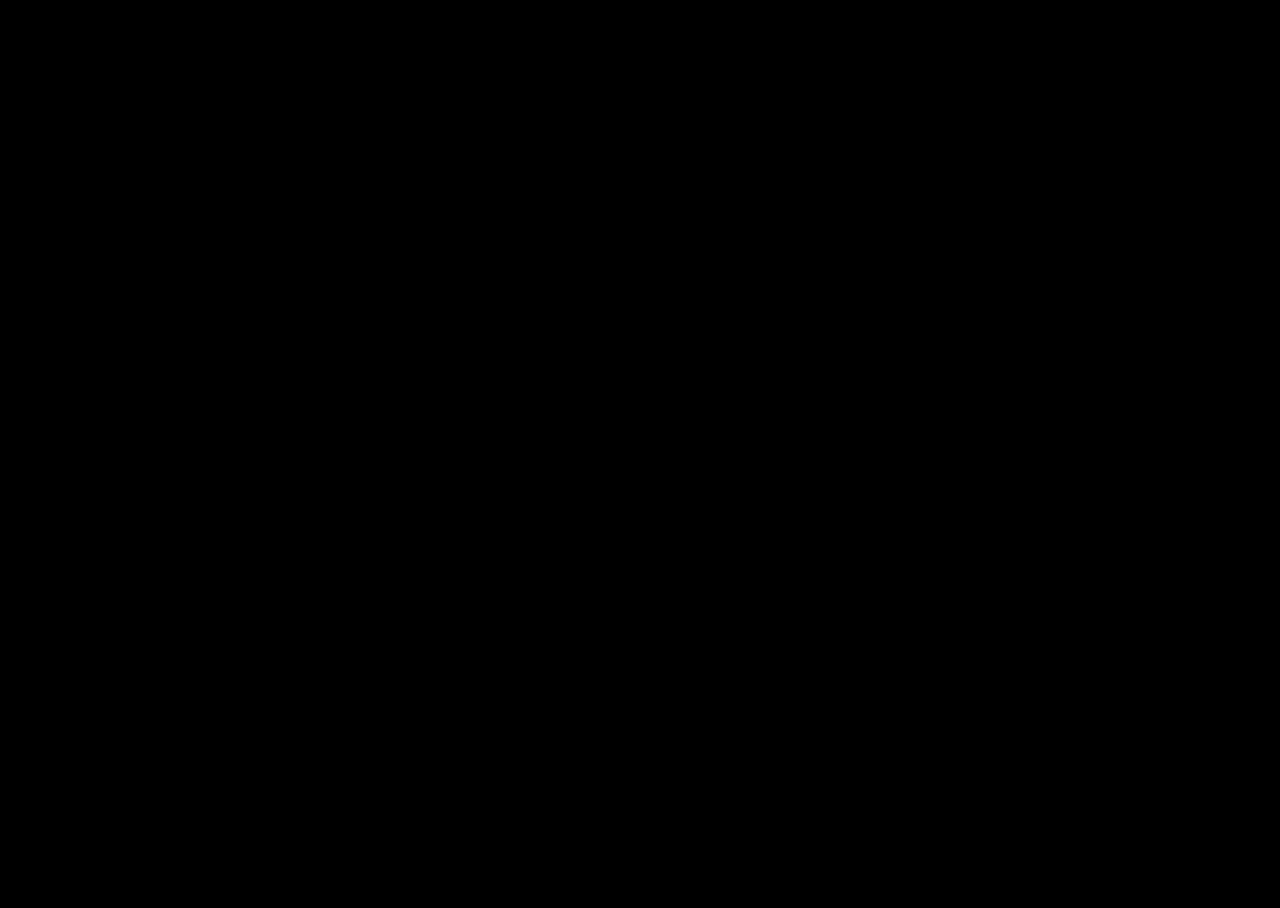
==== page_cv.html @ c2764328 "add files project_html_css" ====
<!DOCTYPE html>
<html lang="fr">

<head>
    <title>CV Lhuillier</title>
    <meta charset="utf-8">
    <link href="format.css" rel="stylesheet" type="text/css" />
</head>

<body>
    <div class="conteneur">
        <div class="gauche">
            <div class="nom_prenom">
                <article>
                    <h2>Lhuillier<br>
                        Maxence<br>
                        18 ans<br></h2>
                </article>
            </div>
            <div class="sous-titres">
                <span><b><i><br>Informations :</i></b><br></span>
            </div>
            <div class="information">
                <article>
                    <h3><i>Adresse: </i><b>9 Rue de Villoutreys</b>
                        <br><i>07-81-53-51-19</i><br>
                        <br><i>maxence.lhuillier@campus.academy<br>
                            lh.maxence@live.fr</i></h3>
                </article>
            </div>
        </div>
        <div class="droite">
            <div class="dev_titre">
                <h1>Developpeur Informatique<br></h1>
            </div>
            <div class="sous-titres">
                <span><b><i><br>Formations :</i></b></span>
            </div>
            <article>
                <h4>
                    <i>2020:</i><br>
                    obtention d'un bac S avec mention assez bien
                    <br><i>2020/2021:</i><br>
                    Première année à Campus Academy et Switch-IT
                </h4>
            </article>
            <div class="sous-titres">
                <span><b><i><br>Expériences :</i></b></span>
            </div>
            <article>
                <h4>
                    29 octobre 2019/ 15 août 2020:<br>
                    Hôte de caisse au Super U de Vernou-sur-Brenne (37210)
                </h4>
            </article>
            <div class="sous-titres">
                <span><b><i><br>Compétences :</i></b></span>
            </div>
            <article>
                <h4>
                    python:<br>
                    java:<br>
                </h4>
            </article>
            <div class="sous-titres">
                <span><b><i><br>Langues :</i></b></span>
            </div>
            <article>
                <h4>
                    anglais:<br>
                    español:
                </h4>
            </article>
        </div>
    </div>
</body>

</html>
---- format.css ----
html, body {
    height: 100%;
    overflow-y: hidden;
  }
  
  .wrap {
    height: 100%;
    display: flex;
    align-items: center;
    justify-content: center;
  }
  
  .button {
    min-width: 300px;
    min-height: 60px;
    font-family: 'Nunito', sans-serif;
    font-size: 22px;
    text-transform: uppercase;
    letter-spacing: 1.3px;
    font-weight: 700;
    color: #000000;
    background: #d14f4f;
    background: linear-gradient(90deg, rgb(196, 44, 44) 0%, rgb(194, 0, 0) 100%);
    border: none;
    border-radius: 1000px;
    transition: all 0.3s ease-in-out 0s;
    cursor: pointer;
    outline: none;
    position: relative;
    padding: 10px;
    }
  
  button::before {
  content: '';
    border-radius: 1000px;
    min-width: calc(300px + 12px);
    min-height: calc(60px + 12px);
    border: 6px solid #ff0000;
    box-shadow: 0 0 60px rgba(180, 0, 0, 0.64);
    position: absolute;
    top: 50%;
    left: 50%;
    transform: translate(-50%, -50%);
    opacity: 0;
    transition: all .3s ease-in-out 0s;
  }
  
  .button:hover, .button:focus {
    color: #000000;
    transform: translateY(-6px);
  }
  
  button:hover::before, button:focus::before {
    opacity: 1;
  }
  
  button::after {
    content: '';
    width: 30px; height: 30px;
    border-radius: 100%;
    border: 6px solid #ff0000;
    position: absolute;
    z-index: -1;
    top: 50%;
    left: 50%;
    transform: translate(-50%, -50%);
    animation: ring 1.5s infinite;
  }
  
  button:hover::after, button:focus::after {
    animation: none;
    display: none;
  }
  
  @keyframes ring {
    0% {
      width: 30px;
      height: 30px;
      opacity: 1;
    }
    100% {
      width: 300px;
      height: 300px;
      opacity: 0;
    }
  }


body{
    text-align: center;
    background-color: rgb(0, 0, 0);
}
img{
    width: 15%;
}

a{
    text-decoration: none;
}

.all{
    color: rgb(255, 255, 255);
    margin-left: auto;
    margin-right: auto;
    margin-top: 12%;
    width: 45%;
}
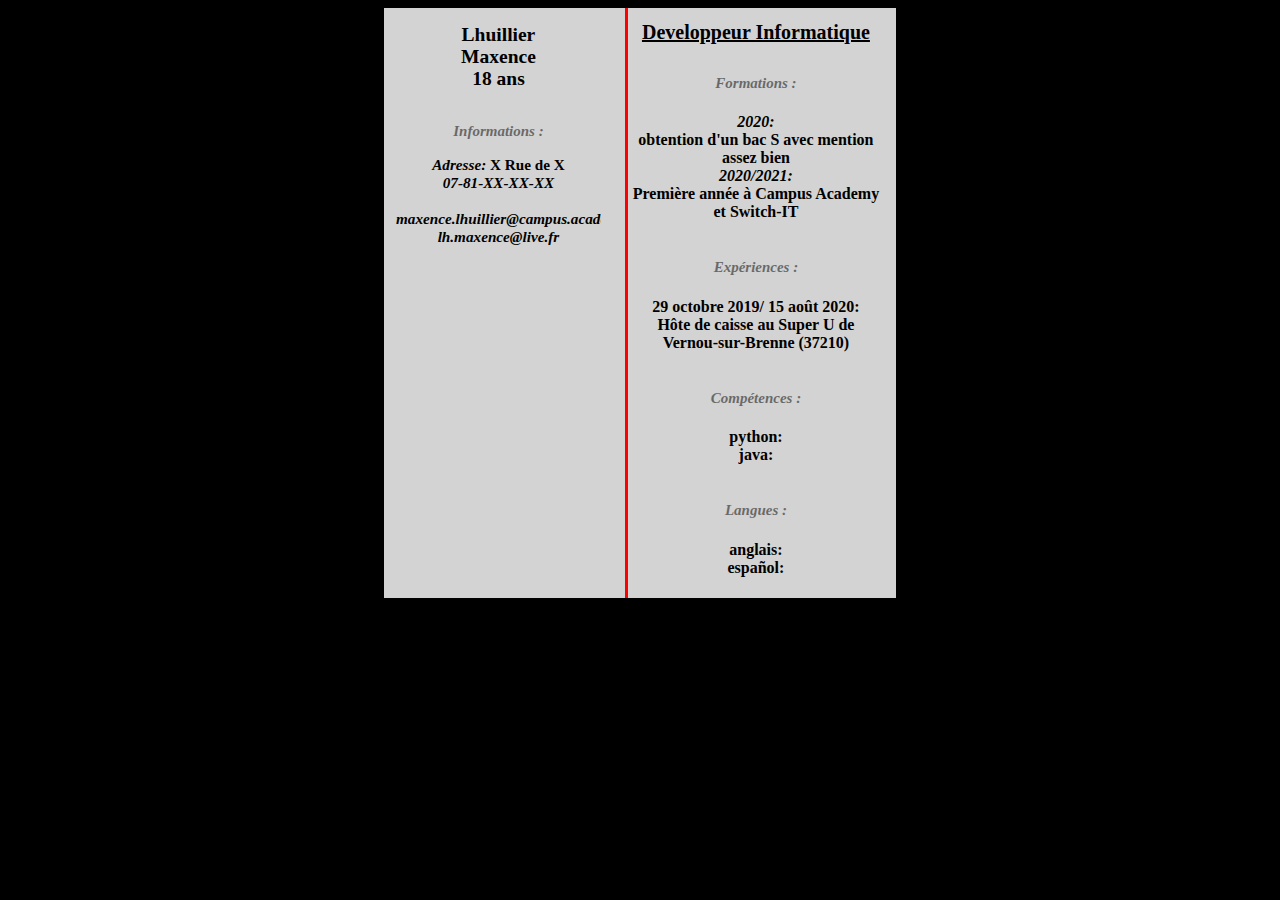
==== commit 2c3956ba: "tests" ====
--- a/page_cv.html
+++ b/page_cv.html
@@ -4,7 +4,7 @@
 <head>
     <title>CV Lhuillier</title>
     <meta charset="utf-8">
-    <link href="format.css" rel="stylesheet" type="text/css" />
+    <link href="style.css" rel="stylesheet" type="text/css" />
 </head>
 
 <body>
@@ -22,8 +22,8 @@
             </div>
             <div class="information">
                 <article>
-                    <h3><i>Adresse: </i><b>9 Rue de Villoutreys</b>
-                        <br><i>07-81-53-51-19</i><br>
+                    <h3><i>Adresse: </i><b>X Rue de X</b>
+                        <br><i>07-81-XX-XX-XX</i><br>
                         <br><i>maxence.lhuillier@campus.academy<br>
                             lh.maxence@live.fr</i></h3>
                 </article>
--- a/style.css
+++ b/style.css
@@ -0,0 +1,56 @@
+.dev_titre{
+    font-size: 10px;
+    text-decoration:underline ;
+    text-align: center;
+}
+
+.nom_prenom{
+    font-size: small;
+}
+
+.information{
+    font-size: 13px;
+}
+
+.sous-titres{
+    font-size: 15px;
+    opacity: 0.5;
+}
+
+.conteneur{
+    background-color: lightgray;
+    width: 50%;
+    text-align: center;
+    display: flex;
+    justify-content: center;
+    margin-left: auto;
+    margin-right: auto;   
+    margin-bottom: 0%;
+}
+
+body{
+    /* border: lawngreen solid; */
+    background-color: black;
+    width: 80%;
+    margin-left: auto;
+    margin-right: auto;
+    
+    overflow: hidden;
+}
+
+.gauche{
+    /* border: magenta solid; */
+    width: 40%;
+    margin-left: auto;
+    margin-right: auto;
+    overflow-x: auto;
+}
+
+.droite{
+    width: 50%;
+    /* border: magenta solid; */
+    border-left: red solid;
+    margin-left: auto;
+    margin-right: auto;
+    overflow-x: auto;
+}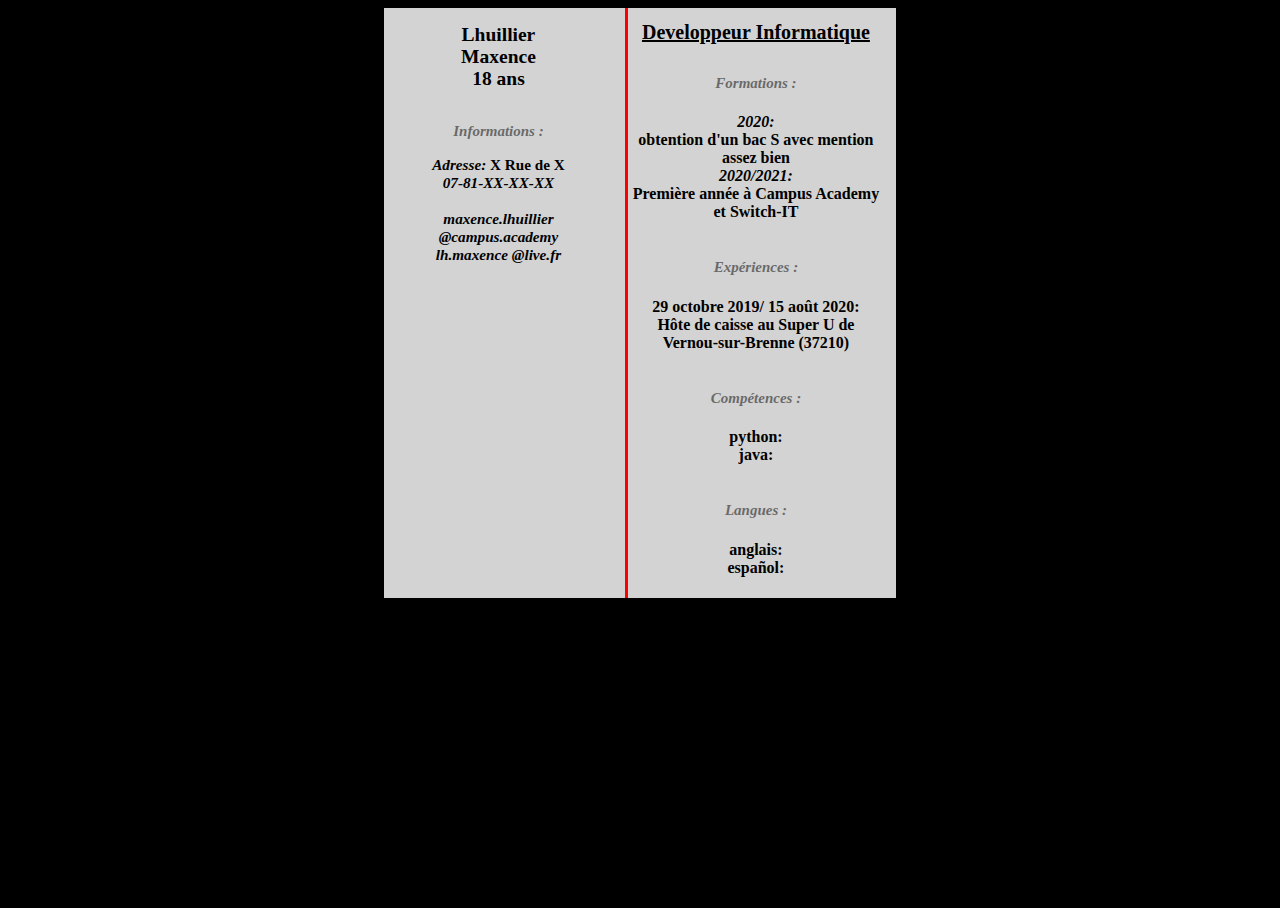
==== commit 534b944f: "Merge style.ccs with format.css" ====
--- a/page_cv.html
+++ b/page_cv.html
@@ -4,7 +4,7 @@
 <head>
     <title>CV Lhuillier</title>
     <meta charset="utf-8">
-    <link href="style.css" rel="stylesheet" type="text/css" />
+    <link href="format.css" rel="stylesheet" type="text/css" />
 </head>
 
 <body>
@@ -24,8 +24,8 @@
                 <article>
                     <h3><i>Adresse: </i><b>X Rue de X</b>
                         <br><i>07-81-XX-XX-XX</i><br>
-                        <br><i>maxence.lhuillier@campus.academy<br>
-                            lh.maxence@live.fr</i></h3>
+                        <br><i>maxence.lhuillier @campus.academy<br>
+                            lh.maxence @live.fr</i></h3>
                 </article>
             </div>
         </div>
--- a/format.css
+++ b/format.css
@@ -0,0 +1,164 @@
+html, body {
+    height: 100%;
+    overflow-y: hidden;
+  }
+  
+  .wrap {
+    height: 100%;
+    display: flex;
+    align-items: center;
+    justify-content: center;
+  }
+  
+  .button {
+    min-width: 300px;
+    min-height: 60px;
+    font-family: 'Nunito', sans-serif;
+    font-size: 22px;
+    text-transform: uppercase;
+    letter-spacing: 1.3px;
+    font-weight: 700;
+    color: #000000;
+    background: #d14f4f;
+    background: linear-gradient(90deg, rgb(196, 44, 44) 0%, rgb(194, 0, 0) 100%);
+    border: none;
+    border-radius: 1000px;
+    transition: all 0.3s ease-in-out 0s;
+    cursor: pointer;
+    outline: none;
+    position: relative;
+    padding: 10px;
+    }
+  
+  button::before {
+  content: '';
+    border-radius: 1000px;
+    min-width: calc(300px + 12px);
+    min-height: calc(60px + 12px);
+    border: 6px solid #ff0000;
+    box-shadow: 0 0 60px rgba(180, 0, 0, 0.64);
+    position: absolute;
+    top: 50%;
+    left: 50%;
+    transform: translate(-50%, -50%);
+    opacity: 0;
+    transition: all .3s ease-in-out 0s;
+  }
+  
+  .button:hover, .button:focus {
+    color: #000000;
+    transform: translateY(-6px);
+  }
+  
+  button:hover::before, button:focus::before {
+    opacity: 1;
+  }
+  
+  button::after {
+    content: '';
+    width: 30px; height: 30px;
+    border-radius: 100%;
+    border: 6px solid #ff0000;
+    position: absolute;
+    z-index: -1;
+    top: 50%;
+    left: 50%;
+    transform: translate(-50%, -50%);
+    animation: ring 1.5s infinite;
+  }
+  
+  button:hover::after, button:focus::after {
+    animation: none;
+    display: none;
+  }
+  
+  @keyframes ring {
+    0% {
+      width: 30px;
+      height: 30px;
+      opacity: 1;
+    }
+    100% {
+      width: 300px;
+      height: 300px;
+      opacity: 0;
+    }
+  }
+
+
+body{
+    text-align: center;
+    background-color: rgb(0, 0, 0);
+}
+img{
+    width: 15%;
+}
+
+a{
+    text-decoration: none;
+}
+
+.all{
+    color: rgb(255, 255, 255);
+    margin-left: auto;
+    margin-right: auto;
+    margin-top: 12%;
+    width: 45%;
+}
+
+.dev_titre{
+  font-size: 10px;
+  text-decoration:underline ;
+  text-align: center;
+}
+
+.nom_prenom{
+  font-size: small;
+}
+
+.information{
+  font-size: 13px;
+}
+
+.sous-titres{
+  font-size: 15px;
+  opacity: 0.5;
+}
+
+.conteneur{
+  background-color: lightgray;
+  width: 50%;
+  text-align: center;
+  display: flex;
+  justify-content: center;
+  margin-left: auto;
+  margin-right: auto;   
+  margin-bottom: 0%;
+}
+
+body{
+  /* border: lawngreen solid; */
+  background-color: black;
+  width: 80%;
+  margin-left: auto;
+  margin-right: auto;
+  
+  overflow: hidden;
+}
+
+.gauche{
+  /* border: magenta solid; */
+  width: 40%;
+  margin-left: auto;
+  margin-right: auto;
+  overflow-x: auto;
+}
+
+.droite{
+  width: 50%;
+  /* border: magenta solid; */
+  border-left: red solid;
+  margin-left: auto;
+  margin-right: auto;
+  overflow-x: auto;
+}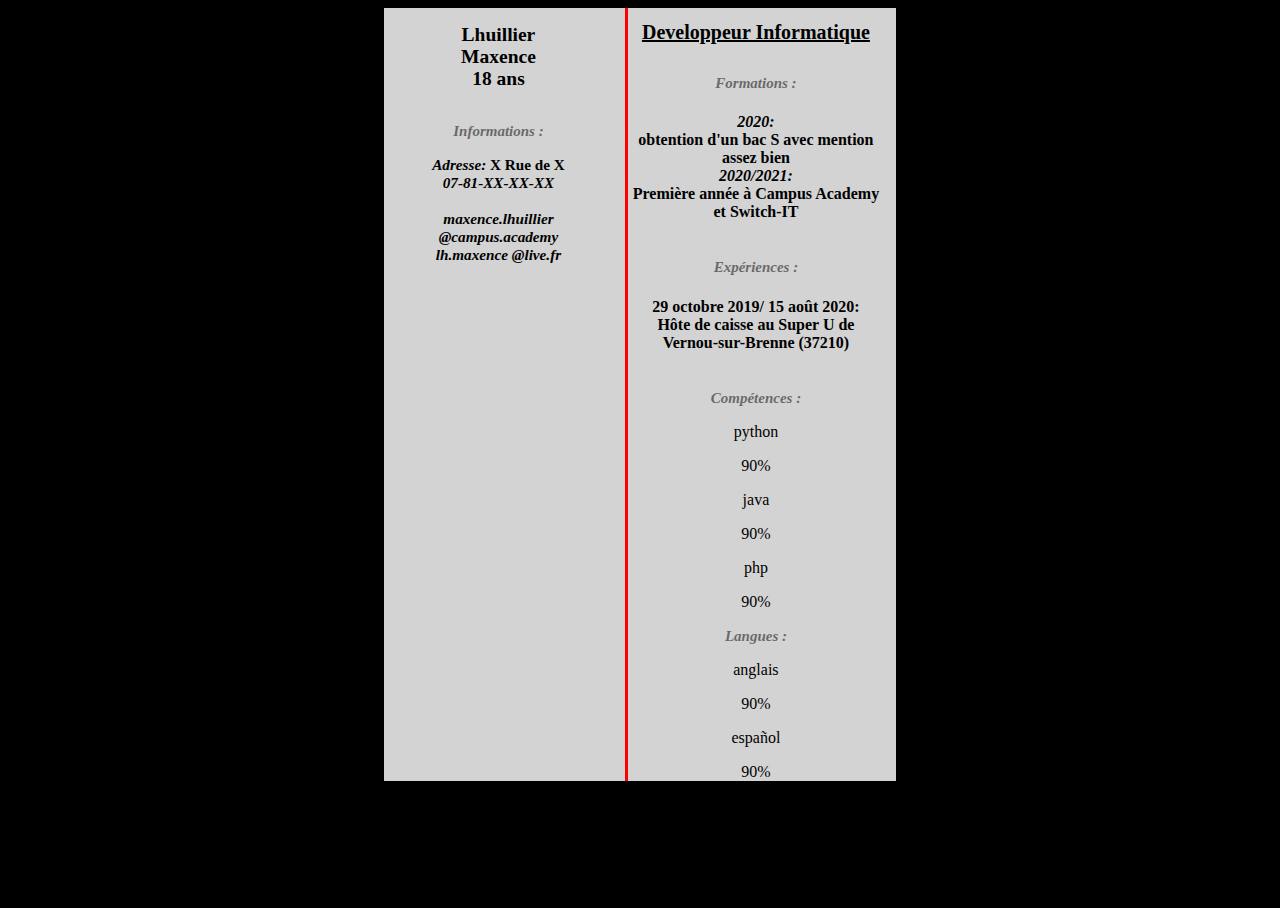
==== commit 731fcd9a: "Update page_cv.html" ====
--- a/page_cv.html
+++ b/page_cv.html
@@ -25,7 +25,8 @@
                     <h3><i>Adresse: </i><b>X Rue de X</b>
                         <br><i>07-81-XX-XX-XX</i><br>
                         <br><i>maxence.lhuillier @campus.academy<br>
-                            lh.maxence @live.fr</i></h3>
+                            lh.maxence @live.fr</i>
+                    </h3>
                 </article>
             </div>
         </div>
@@ -56,21 +57,29 @@
             <div class="sous-titres">
                 <span><b><i><br>Compétences :</i></b></span>
             </div>
-            <article>
-                <h4>
-                    python:<br>
-                    java:<br>
-                </h4>
-            </article>
+            <p>python</p>
+            <div class="container">
+                <div class="skills html">90%</div>
+            </div>
+            <p>java</p>
+            <div class="container">
+                <div class="skills html">90%</div>
+            </div>
+            <p>php</p>
+            <div class="container">
+                <div class="skills html">90%</div>
+            </div>
             <div class="sous-titres">
                 <span><b><i><br>Langues :</i></b></span>
             </div>
-            <article>
-                <h4>
-                    anglais:<br>
-                    español:
-                </h4>
-            </article>
+            <p>anglais</p>
+            <div class="container">
+                <div class="skills html">90%</div>
+            </div>
+            <p>español</p>
+            <div class="container">
+                <div class="skills html">90%</div>
+            </div>
         </div>
     </div>
 </body>
--- a/format.css
+++ b/format.css
@@ -4,7 +4,7 @@
   }
   
   .wrap {
-    height: 100%;
+    height: 50%;
     display: flex;
     align-items: center;
     justify-content: center;
@@ -12,15 +12,15 @@
   
   .button {
     min-width: 300px;
-    min-height: 60px;
+    min-height: 20px;
     font-family: 'Nunito', sans-serif;
     font-size: 22px;
     text-transform: uppercase;
     letter-spacing: 1.3px;
     font-weight: 700;
-    color: #000000;
-    background: #d14f4f;
-    background: linear-gradient(90deg, rgb(196, 44, 44) 0%, rgb(194, 0, 0) 100%);
+    color: #ffffff;
+    background: #ff0000;
+    background: linear-gradient(90deg, rgb(119, 0, 0) 0%,rgb(255,0,0) 50%, rgb(119, 0, 0) 100%);
     border: none;
     border-radius: 1000px;
     transition: all 0.3s ease-in-out 0s;
@@ -30,44 +30,42 @@
     padding: 10px;
     }
   
-  button::before {
-  content: '';
+  #button::before {
+    content: '';
     border-radius: 1000px;
     min-width: calc(300px + 12px);
-    min-height: calc(60px + 12px);
+    min-height: calc(20px + 12px);
     border: 6px solid #ff0000;
-    box-shadow: 0 0 60px rgba(180, 0, 0, 0.64);
     position: absolute;
     top: 50%;
     left: 50%;
     transform: translate(-50%, -50%);
     opacity: 0;
-    transition: all .3s ease-in-out 0s;
+    transition: all 1s ease-in-out 0s;
   }
   
   .button:hover, .button:focus {
-    color: #000000;
-    transform: translateY(-6px);
+    color: #ffffff;
   }
   
-  button:hover::before, button:focus::before {
+  #button:hover::before, #button:focus::before {
     opacity: 1;
   }
   
-  button::after {
+  #button::after {
     content: '';
-    width: 30px; height: 30px;
+    width: 300px; height: 300px;
     border-radius: 100%;
-    border: 6px solid #ff0000;
+    border: 6px solid #ffffff;
     position: absolute;
     z-index: -1;
     top: 50%;
     left: 50%;
     transform: translate(-50%, -50%);
-    animation: ring 1.5s infinite;
+    animation: ring 3s infinite;
   }
   
-  button:hover::after, button:focus::after {
+  #button:hover::after, button:focus::after {
     animation: none;
     display: none;
   }
@@ -76,7 +74,7 @@
     0% {
       width: 30px;
       height: 30px;
-      opacity: 1;
+      opacity: 2;
     }
     100% {
       width: 300px;
@@ -99,11 +97,11 @@
 }
 
 .all{
-    color: rgb(255, 255, 255);
-    margin-left: auto;
-    margin-right: auto;
-    margin-top: 12%;
-    width: 45%;
+  color: rgb(255, 255, 255);
+  margin-left: auto;
+  margin-right: auto;
+  margin-top: 12%;
+  width: 45%;
 }
 
 .dev_titre{
@@ -137,17 +135,14 @@
 }
 
 body{
-  /* border: lawngreen solid; */
   background-color: black;
   width: 80%;
   margin-left: auto;
   margin-right: auto;
-  
-  overflow: hidden;
+  overflow-y: hidden;
 }
 
 .gauche{
-  /* border: magenta solid; */
   width: 40%;
   margin-left: auto;
   margin-right: auto;
@@ -156,7 +151,6 @@
 
 .droite{
   width: 50%;
-  /* border: magenta solid; */
   border-left: red solid;
   margin-left: auto;
   margin-right: auto;
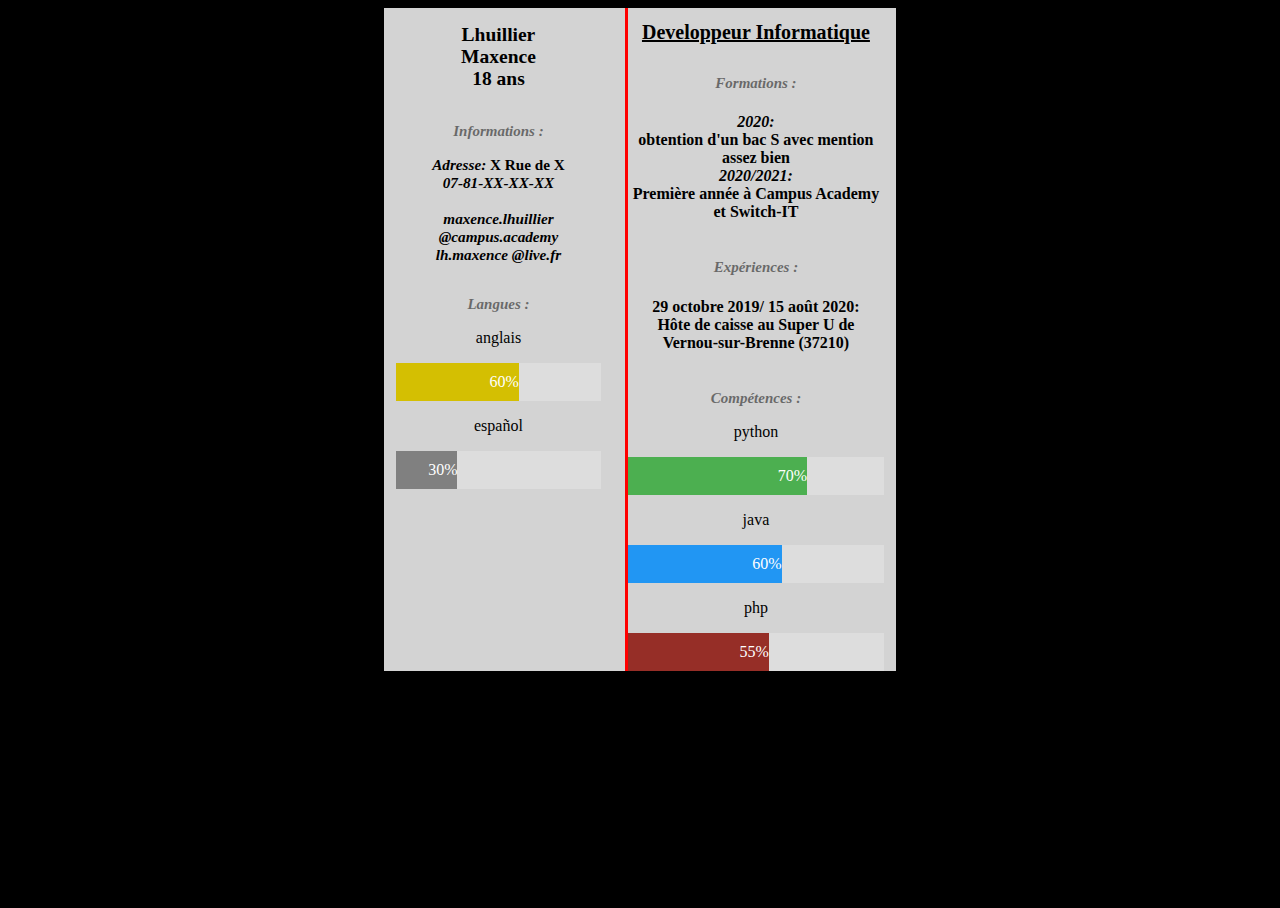
==== commit 7c3bc644: "Update Skills" ====
--- a/page_cv.html
+++ b/page_cv.html
@@ -29,6 +29,17 @@
                     </h3>
                 </article>
             </div>
+            <div class="sous-titres">
+                <span><b><i><br>Langues :</i></b></span>
+            </div>
+            <p>anglais</p>
+            <div class="pourcentages">
+                <div class="skills anglais">60%</div>
+            </div>
+            <p>español</p>
+            <div class="pourcentages">
+                <div class="skills español">30%</div>
+            </div>
         </div>
         <div class="droite">
             <div class="dev_titre">
@@ -58,27 +69,16 @@
                 <span><b><i><br>Compétences :</i></b></span>
             </div>
             <p>python</p>
-            <div class="container">
-                <div class="skills html">90%</div>
+            <div class="pourcentages">
+                <div class="skills python">70%</div>
             </div>
             <p>java</p>
-            <div class="container">
-                <div class="skills html">90%</div>
+            <div class="pourcentages">
+                <div class="skills java">60%</div>
             </div>
             <p>php</p>
-            <div class="container">
-                <div class="skills html">90%</div>
-            </div>
-            <div class="sous-titres">
-                <span><b><i><br>Langues :</i></b></span>
-            </div>
-            <p>anglais</p>
-            <div class="container">
-                <div class="skills html">90%</div>
-            </div>
-            <p>español</p>
-            <div class="container">
-                <div class="skills html">90%</div>
+            <div class="pourcentages">
+                <div class="skills php">55%</div>
             </div>
         </div>
     </div>
--- a/format.css
+++ b/format.css
@@ -155,4 +155,22 @@
   margin-left: auto;
   margin-right: auto;
   overflow-x: auto;
-}+}
+
+.pourcentages {
+  width: 100%;
+  background-color: #ddd;
+}
+
+.skills {
+  text-align: right;
+  padding-top: 10px;
+  padding-bottom: 10px;
+  color: white;
+}
+
+.python {width: 70%; background-color: #4CAF50;}
+.java {width: 60%; background-color: #2196F3;}
+.php {width: 55%; background-color: #962e27;}
+.anglais {width: 60%; background-color: #d4bf02;}
+.español {width: 30%; background-color: #808080;}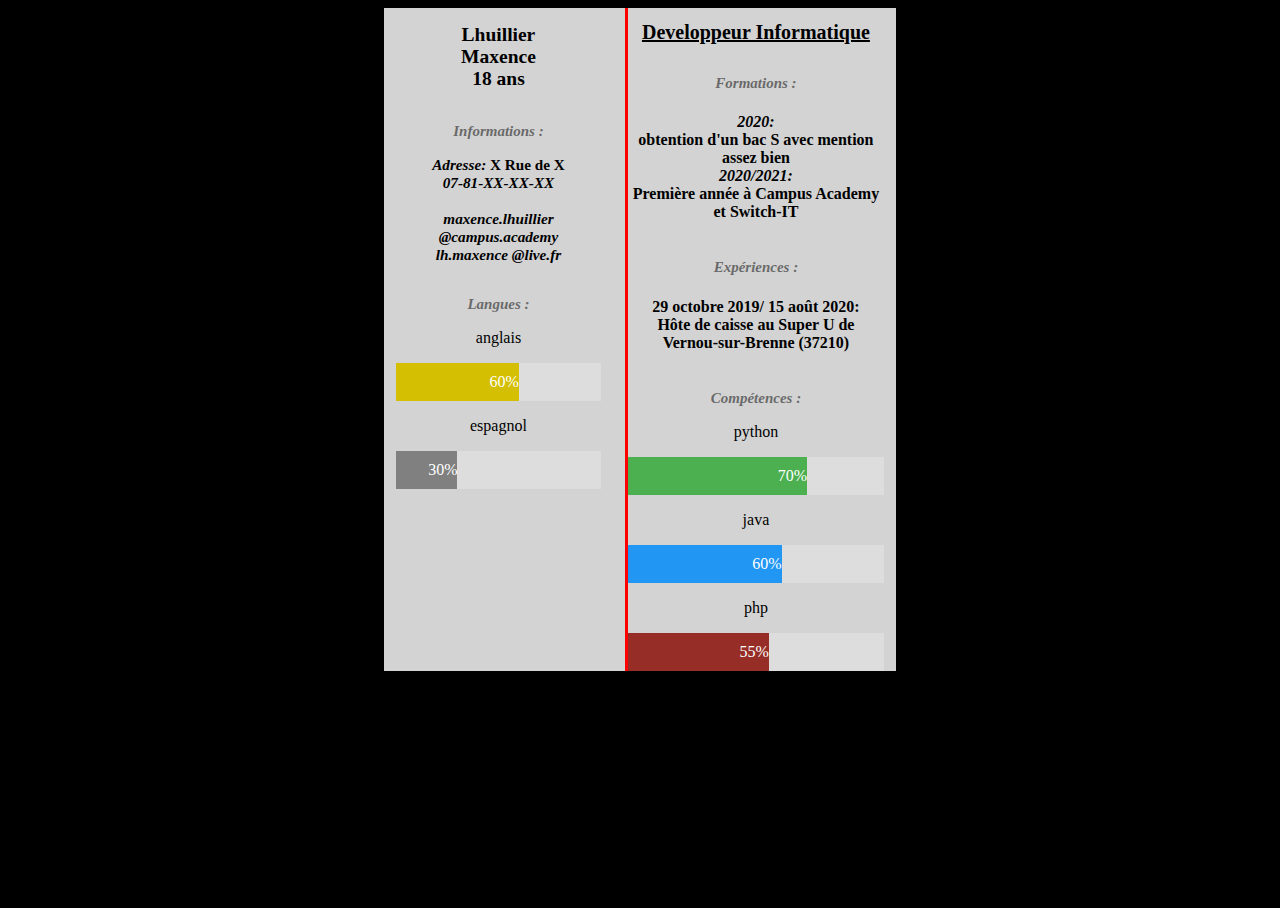
==== commit 4dfdbb2d: "Update page_cv.html" ====
--- a/page_cv.html
+++ b/page_cv.html
@@ -36,9 +36,9 @@
             <div class="pourcentages">
                 <div class="skills anglais">60%</div>
             </div>
-            <p>español</p>
+            <p>espagnol</p>
             <div class="pourcentages">
-                <div class="skills español">30%</div>
+                <div class="skills espagnol">30%</div>
             </div>
         </div>
         <div class="droite">
--- a/format.css
+++ b/format.css
@@ -74,7 +74,7 @@
     0% {
       width: 30px;
       height: 30px;
-      opacity: 2;
+      opacity: 1;
     }
     100% {
       width: 300px;
@@ -173,4 +173,4 @@
 .java {width: 60%; background-color: #2196F3;}
 .php {width: 55%; background-color: #962e27;}
 .anglais {width: 60%; background-color: #d4bf02;}
-.español {width: 30%; background-color: #808080;}+.espagnol {width: 30%; background-color: #808080;}